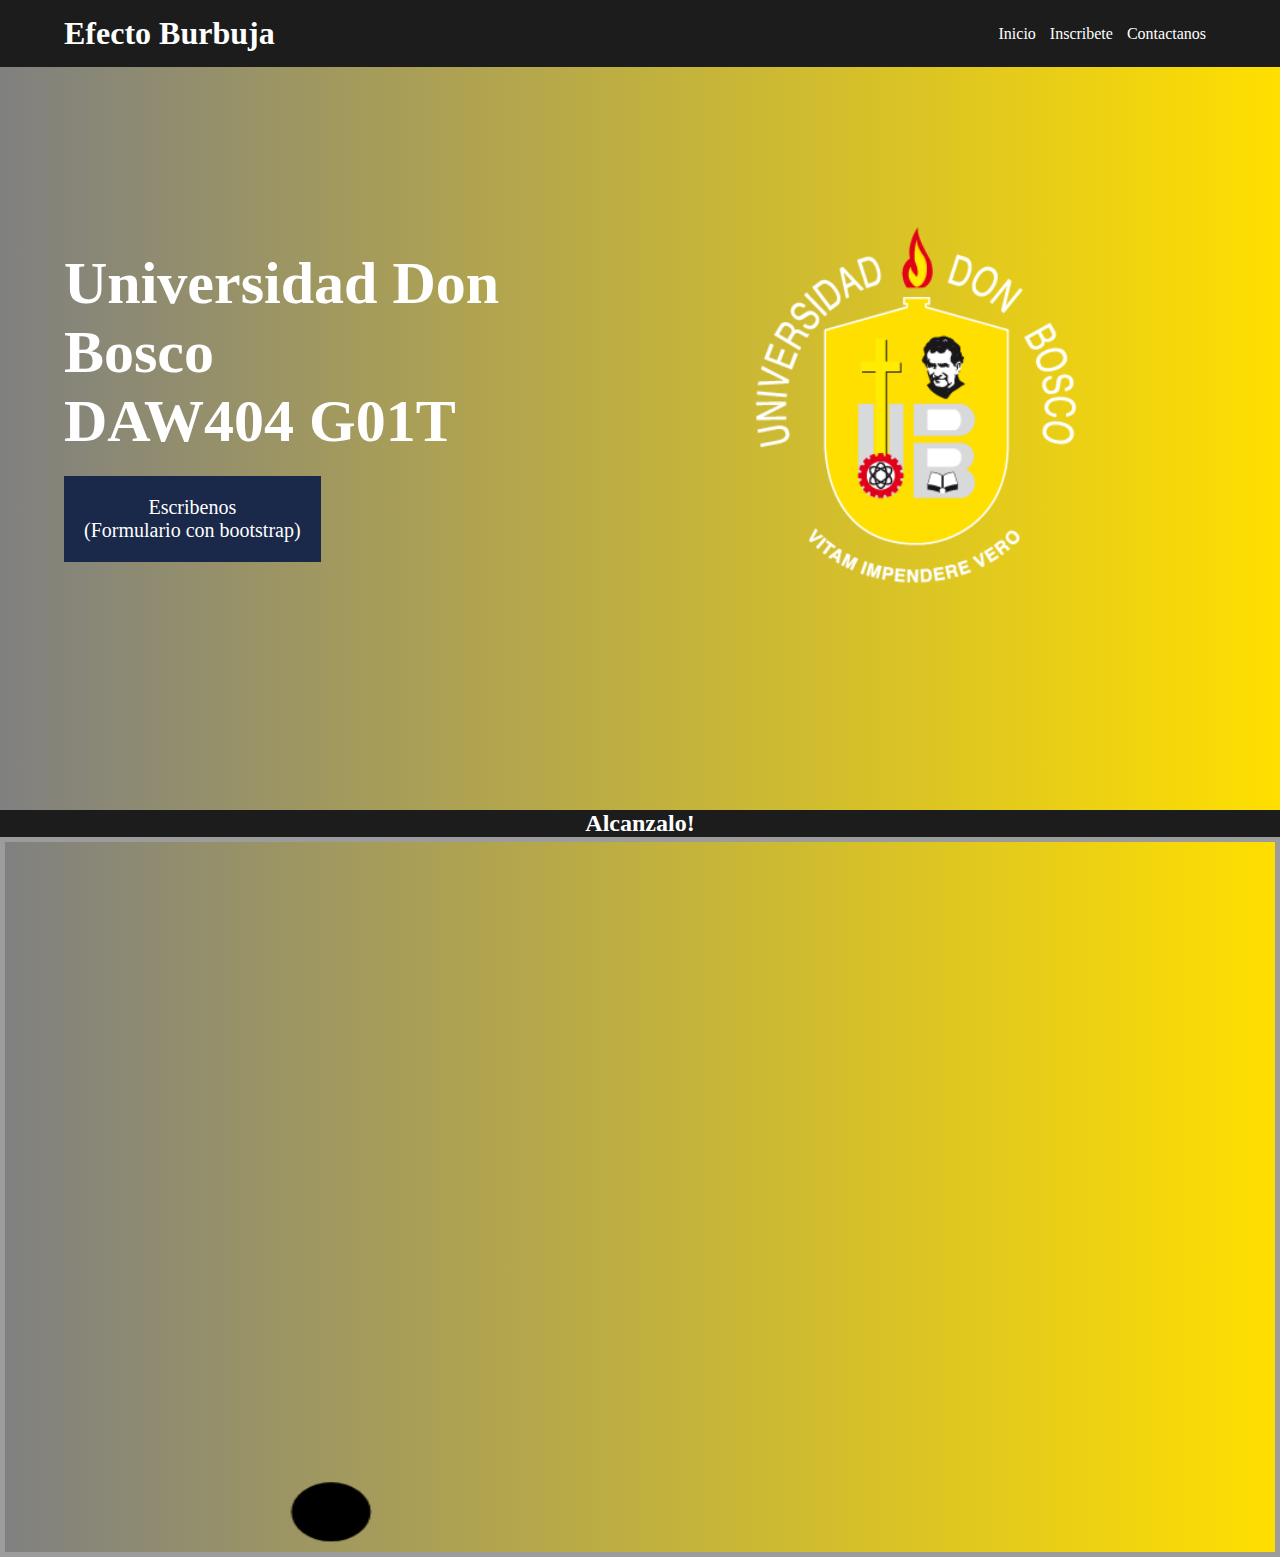
==== index.html @ 73cb5168 "Initial comit" ====
<!DOCTYPE html>
<html lang="es">
<head>
    <meta charset="UTF-8">
    <meta name="viewport" content="width=device-width, initial-scale=1.0">
    <title>Fondo animado</title>
    <link rel="stylesheet" href="css/estilos.css">
</head>
<body>
    <header class="bg_animate">
        <div class="header_nav">
            <div class="contenedor">
                <h1>Efecto Burbuja</h1>
                <nav>
                    <a href="index.html">Inicio</a>
                    <a href="formulario.html">Inscribete</a>
                    <a href="formulario.html">Contactanos</a>
                </nav>
            </div>
        </div>

        <section class="banner contenedor">
            <secrion class="banner_title">
                <h2>Universidad Don Bosco<br>DAW404 G01T</h2>
                <a href="#" class="Escribenos">Escribenos<br>(Formulario con bootstrap)</a>
            </secrion>
            <div class="banner_img">
                <img src="img/Logo.png" alt="">
            </div>
        </section>

        <div class="Cuadros">
            <div class="Cuadro"></div>
            <div class="Cuadro"></div>
            <div class="Cuadro"></div>
            <div class="Cuadro"></div>
            <div class="Cuadro"></div>
            <div class="Cuadro"></div>
            <div class="Cuadro"></div>
            <div class="Cuadro"></div>
            <div class="Cuadro"></div>
            <div class="Cuadro"></div>
        </div>
    </header>
    <div class="Alcanzalo">
    <h2>Alcanzalo!</h2>
    </div>
     <canvas width="800" height="600" id="canvas"></canvas>
  <script>
    //tamaño de la bola
    const radio = 25; 
    /* La altura y anchura tienen que ser iguales a la del canva, 
    para que pueda realizar el efecto de rebote */
    const width = 800; 
    const height = 600;
    //velocidad de la bola
    const velocidad = 15;

    //captura la cordenada
    const cordenadas = { x: width / 2, y: height / 2 };
    //agrefa velocidad y movimiento aleatorio
    const delta = {
      x: Math.random() * velocidad * 2 - velocidad,
      y: Math.random() * velocidad * 2 - velocidad
    };

    const cnv = document.getElementById('canvas');
    const ctx = cnv.getContext('2d');

    //funcion que realiza los rebotes
    function rebote() {
      const newx = cordenadas.x + delta.x;
      const newy = cordenadas.y + delta.y;

      if (newx > width - radio || newx < radio)
        delta.x = -delta.x;

      if (newy > height - radio || newy < radio)
        delta.y = - delta.y;

      cordenadas.x = newx;
      cordenadas.y = newy;

      requestAnimationFrame(bola);
      setTimeout(rebote, 5);
    }

    //funcion que dibuja la bola 
    function bola() {
      ctx.fillStyle = "black";
      ctx.clearRect(0, 0, width, height);
      ctx.beginPath();
      ctx.arc(cordenadas.x, cordenadas.y, radio, 0, Math.PI * 2, 1);
      ctx.fill();
    }

    rebote();
  </script>
</body>
</html>
---- css/estilos.css ----
*{
    margin: 0;
    padding: 0;
    box-sizing: border-box;
    background: ;
}

body{
    font-family: 'Roboto', 'Sans serif';
}

.contenedor{
    width: 90%;
    max-width: 1200px;
    margin: auto;
}

.bg_animate{
    width: 100%;
    height: 90vh;
    background: linear-gradient(to right, gray, #ffdf00);
    position: relative;
    overflow: hidden;
}

.header_nav{
    background: #1c1c1c;
    width: 100%;
    position: absolute;
    top: 0;
    left: 0;
}

.header_nav .contenedor{
    display: flex;
    justify-content: space-between;
    align-items: center;
    padding: 15px 0;
}

.header_nav h1{
    color: #fff;
    font-family: 'Gagalin';
}

.header_nav nav a{
    color: #fff;
    text-decoration: none;
    margin-right: 10px;
}

.banner{
    display: flex;
    justify-content: space-between;
    align-items: center;
    height: 100%;
}

.banner_title h2{
    color: #fff;
    font-size: 60px;
    font-weight: 800;
    margin-bottom: 20px;
}

.banner_title .Escribenos{
    color: #fff;
    font-size: 20px;
    text-decoration: none;
    display: inline-block;
    background: #1A2849;
    padding: 20px;
    text-align: center;
}

.banner_img{
    animation: movimiento 2.5s linear infinite;
}

.banner_img img{
    width: 600px;
    display: block;
}

/* burbujas */

.Cuadro{
    border-radius:;
    background: black;
    position: absolute;
    bottom: -150;
    
    animation: Cuadros 3s linear infinite ;
}

.Cuadro:nth-child(1){
    width: 80px;
    height: 80px;
    left: 5%;
    animation-duration: 3s;
    animation-delay: 3s;
}

.Cuadro:nth-child(2){
    width: 100px;
    height: 100px;
    left: 35%;
    animation-duration: 3s;
    animation-delay: 5s;
}

.Cuadro:nth-child(3){
    width: 20px;
    height: 20px;
    left: 15%;
    animation-duration: 1.5s;
    animation-delay: 7s;
}

.Cuadro:nth-child(4){
    width: 50px;
    height: 50px;
    left: 90%;
    animation-duration: 6s;
    animation-delay: 3s;
}

.Cuadro:nth-child(5){
    width: 70px;
    height: 70px;
    left: 65%;
    animation-duration: 3s;
    animation-delay: 1s;
}

.Cuadro:nth-child(6){
    width: 20px;
    height: 20px;
    left: 50%;
    animation-duration: 4s;
    animation-delay: 5s;
}

.Cuadro:nth-child(7){
    width: 20px;
    height: 20px;
    left: 50%;
    animation-duration: 4s;
    animation-delay: 5s;
}

.Cuadro:nth-child(8){
    width: 100;
    height: 100px;
    left: 52%;
    animation-duration: 5s;
    animation-delay: 5s;
}

.Cuadro:nth-child(9){
    width: 65px;
    height: 65px;
    left: 51%;
    animation-duration: 3s;
    animation-delay: 2s;
}

.Cuadro:nth-child(10){
    width: 40px;
    height: 40px;
    left: 35%;
    animation-duration: 3s;
    animation-delay: 4s;
}


@keyframes Cuadros{
    0%{
        bottom: 0;
        opacity: 0;
    }
    30%{
        transform: translateX(30px);
    }
    50%{
        opacity: .4;
    }
    100%{
        bottom: 100%;
        opacity: 0;
    }
}

@keyframes movimiento{
    0%{
        transform: translateY(50px);
    }
    25%{
        transform: translateX(100px);
    }
    50%{
        transform: translateY(50px);
    }
    75%{
        transform: translateX(50px);
    }
    100%{
        transform: translateY(50px);
        
    }
} 
#canvas { 
    width: 100%;
    height: 80vh;
    background: linear-gradient(to right, gray, #ffdf00);
    border: solid 5px rgb(156, 156, 156);  
    
}
.Alcanzalo{
    background: #1c1c1c;
    color: white;
    border-top: 10%;
    height: 10%;
    text-align: center;
}
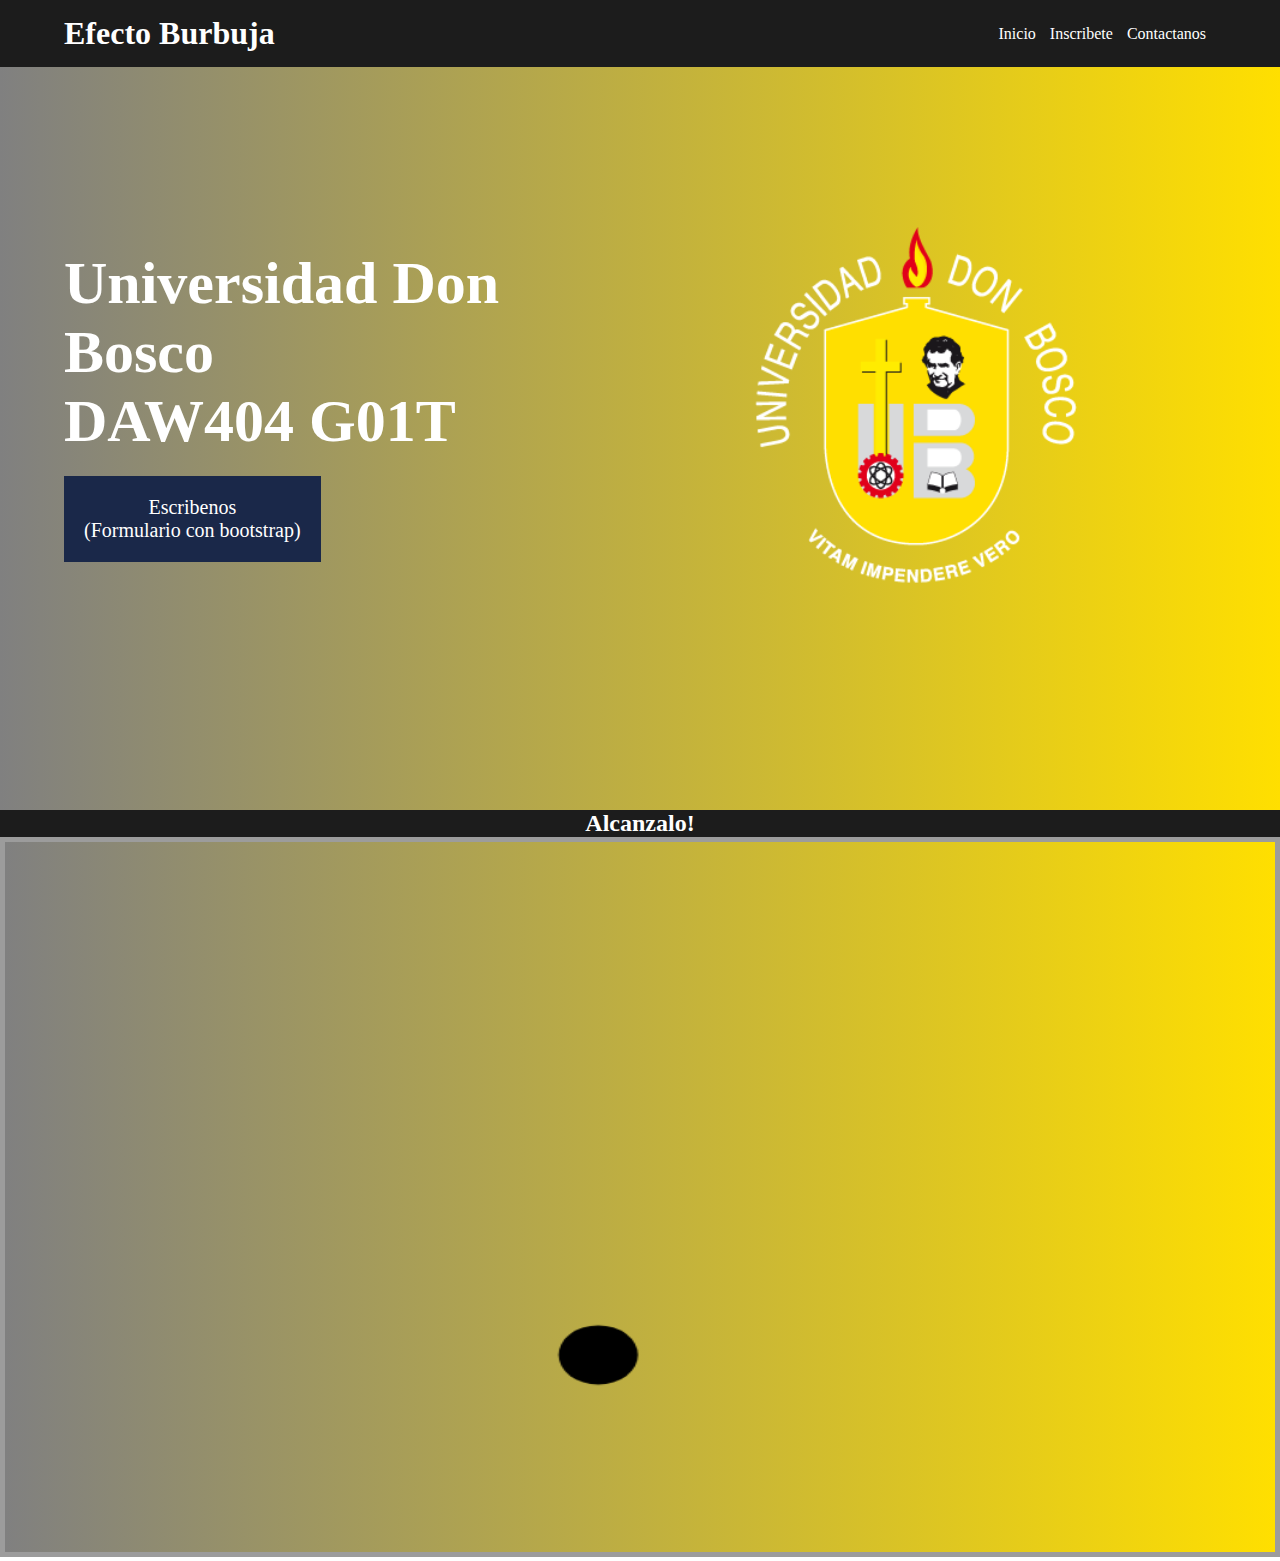
==== commit 768b63ae: "href escribenos" ====
--- a/index.html
+++ b/index.html
@@ -22,7 +22,7 @@
         <section class="banner contenedor">
             <secrion class="banner_title">
                 <h2>Universidad Don Bosco<br>DAW404 G01T</h2>
-                <a href="#" class="Escribenos">Escribenos<br>(Formulario con bootstrap)</a>
+                <a href="Formulario.html" class="Escribenos">Escribenos<br>(Formulario con bootstrap)</a>
             </secrion>
             <div class="banner_img">
                 <img src="img/Logo.png" alt="">
@@ -97,4 +97,4 @@
     rebote();
   </script>
 </body>
-</html>+</html>
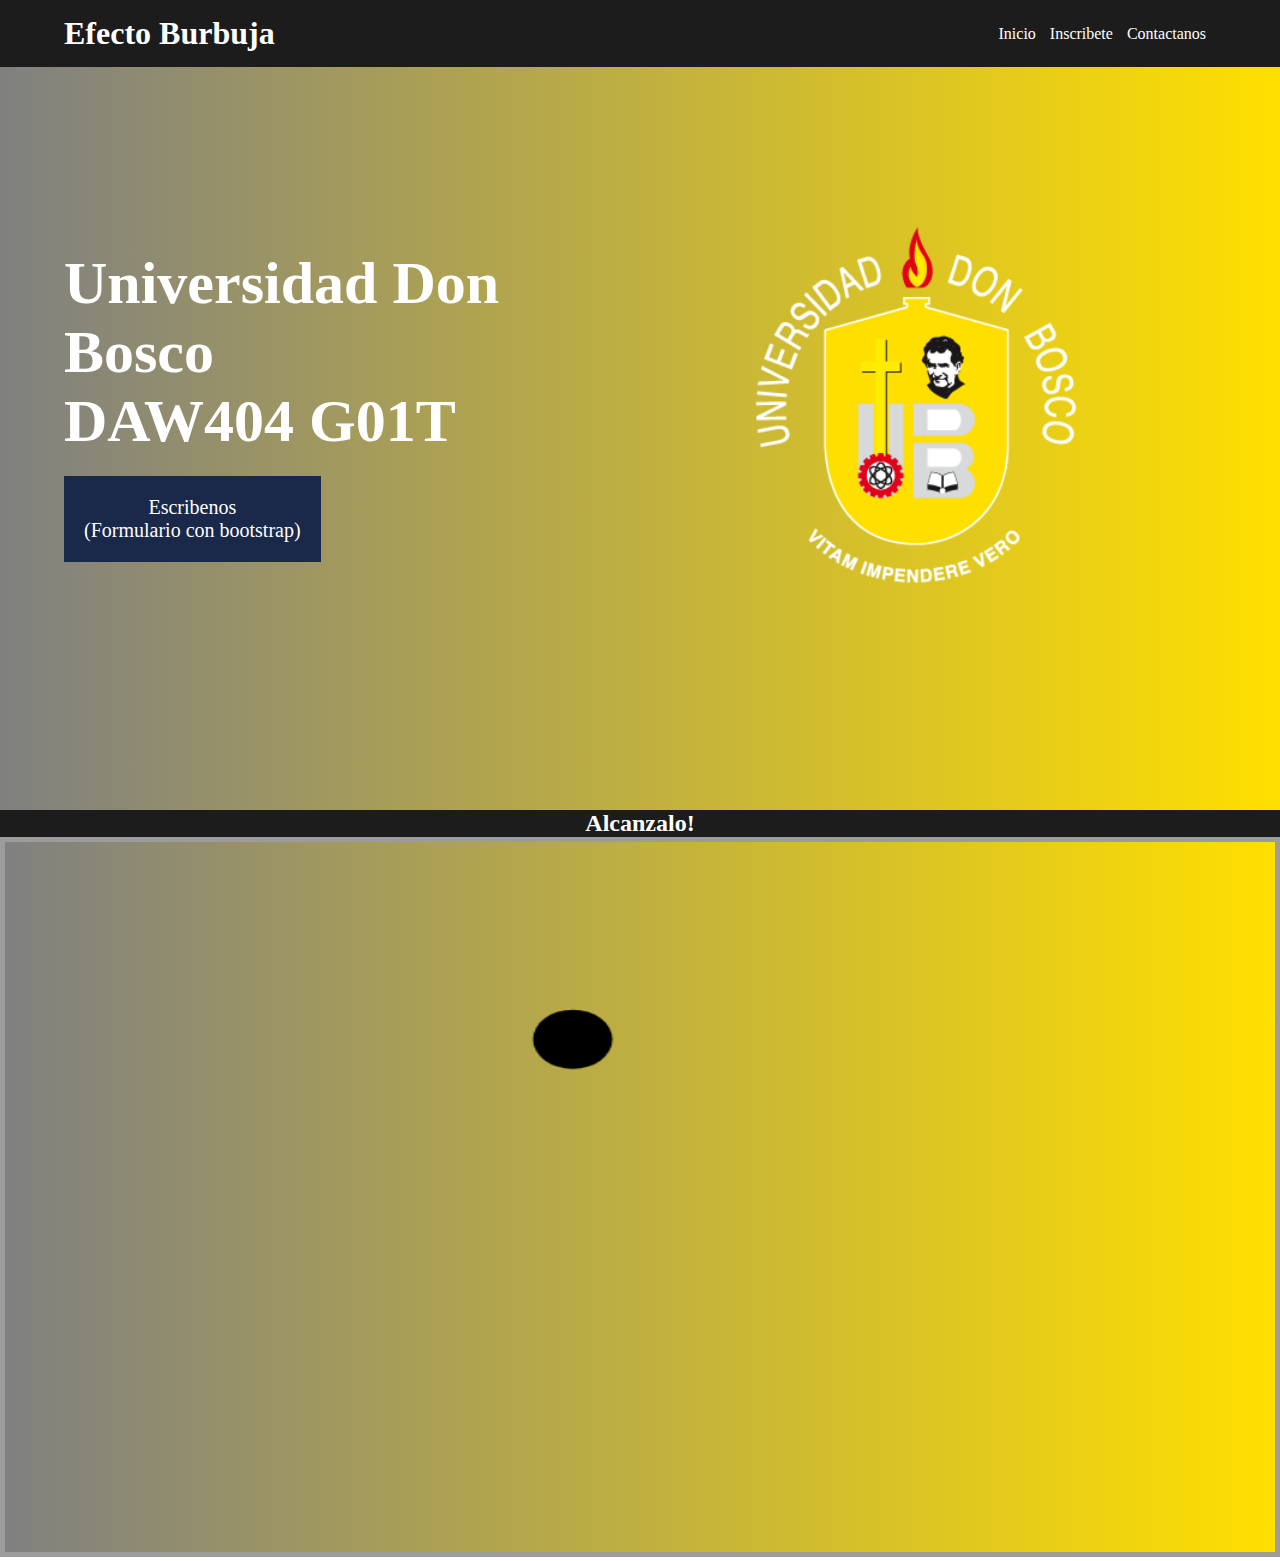
==== commit 17797777: "Update index.html" ====
--- a/index.html
+++ b/index.html
@@ -13,8 +13,8 @@
                 <h1>Efecto Burbuja</h1>
                 <nav>
                     <a href="index.html">Inicio</a>
-                    <a href="formulario.html">Inscribete</a>
-                    <a href="formulario.html">Contactanos</a>
+                    <a href="Formulario.html">Inscribete</a>
+                    <a href="Formulario.html">Contactanos</a>
                 </nav>
             </div>
         </div>
